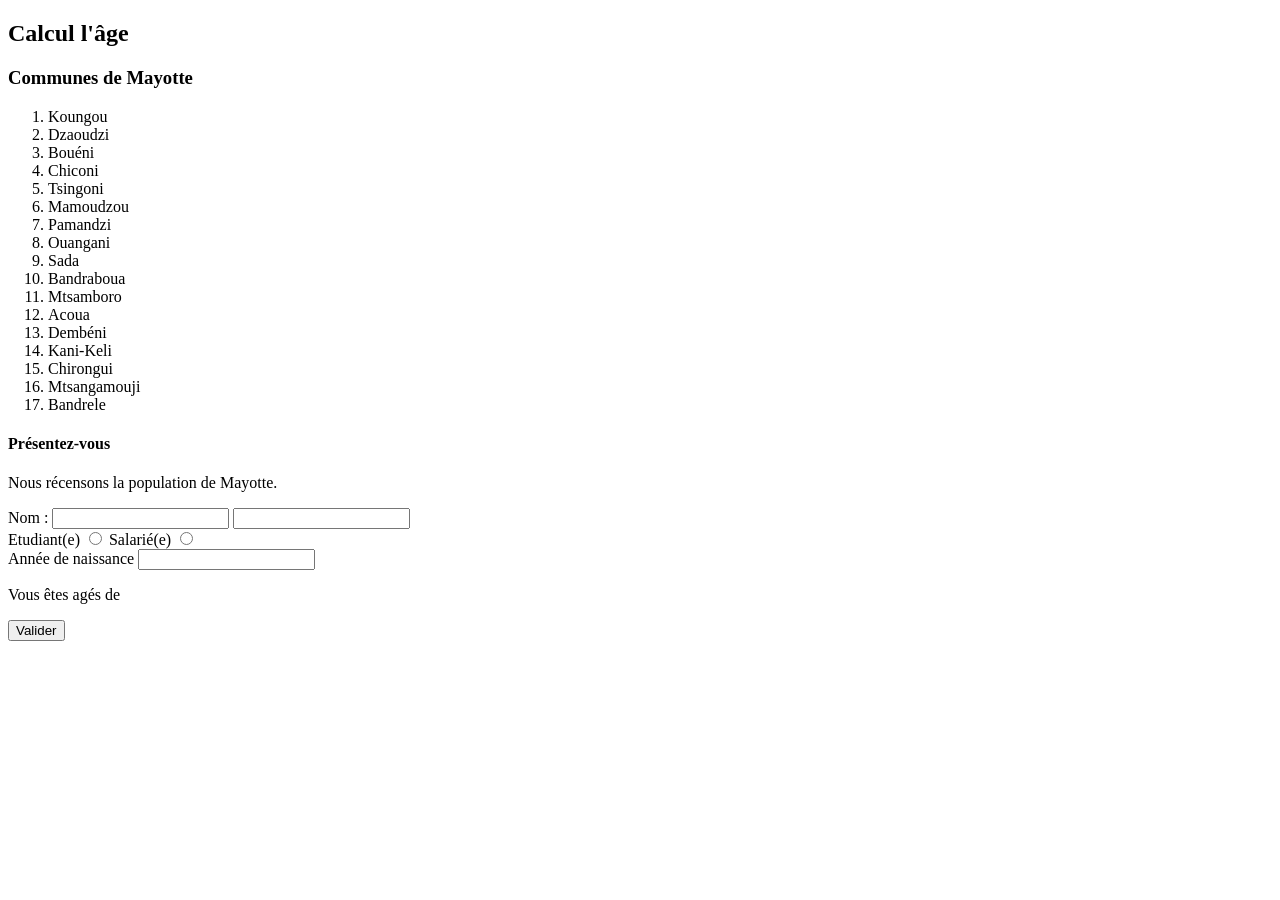
==== calcul_age.html @ 45996d82 "Récupèrer des données depuis le fichier HTML grâce à la DOM" ====
<!DOCTYPE html>
<html lang="fr">
<head>
    <meta charset="UTF-8">
    <meta name="viewport" content="width=device-width, initial-scale=1.0">
    <title>Jeu de calcul d'âge</title>
    <link rel="stylesheet" href="calcul_age.css">

    <script src="dom_calcul_age.js" defer></script>
</head>
<body>
    <header>
        <h2>Calcul l'âge</h2>
    </header>

    <section>
        <article>
            <!-- Je liste les communes de Mayotte -->
            <h3 id="communes">Communes de Mayotte</h3>
            <ol id="listCommunes">
                <li class="commune">Koungou</li>
                <li class="commune">Dzaoudzi</li>
                <li class="commune">Bouéni</li>
                <li class="commune">Chiconi</li>
                <li class="commune">Tsingoni</li>
                <li class="commune">Mamoudzou</li>
                <li class="commune">Pamandzi</li>
                <li class="commune">Ouangani</li>
                <li class="commune">Sada</li>
                <li class="commune">Bandraboua</li>
                <li class="commune">Mtsamboro</li>
                <li class="commune">Acoua</li>
                <li class="commune">Dembéni</li>
                <li class="commune">Kani-Keli</li>
                <li class="commune">Chirongui</li>
                <li class="commune">Mtsangamouji</li>
                <li class="commune">Bandrele</li>
            </ol>

            <form>
                <div>
                    <h4>Présentez-vous </h4>
                </div>
                <div id="recensement">
                    <p id="paragraphe1">Nous récensons la population de Mayotte.</p>
                </div>
                <div>
                    <label for="nom">Nom : </label>
                    <input type="text" name="nom" id="nom">
                    <label for="prenom"></label>
                    <input type="text" name="prenom" id="prenom">
                </div>
                <div>
                    <label for="situation">Etudiant(e)</label>
                    <input type="radio" name="situation" id="etudiant">
                    <label for="salarie">Salarié(e)</label>
                    <input type="radio" name="situation" id="salarie">
                </div>

                <div>
                    <label for="anne_naissance">Année de naissance</label>
                    <input type="number" name="annee_naissance" id="annee_naissance">

                    <p>Vous êtes agés de <span id="age_calcule"></span> <p>

                </div>
                <div>
                    <input type="button" value="Valider" id="boutonValider">
                </div>
            </form>
        </article>
    </section>
    
</body>
</html>
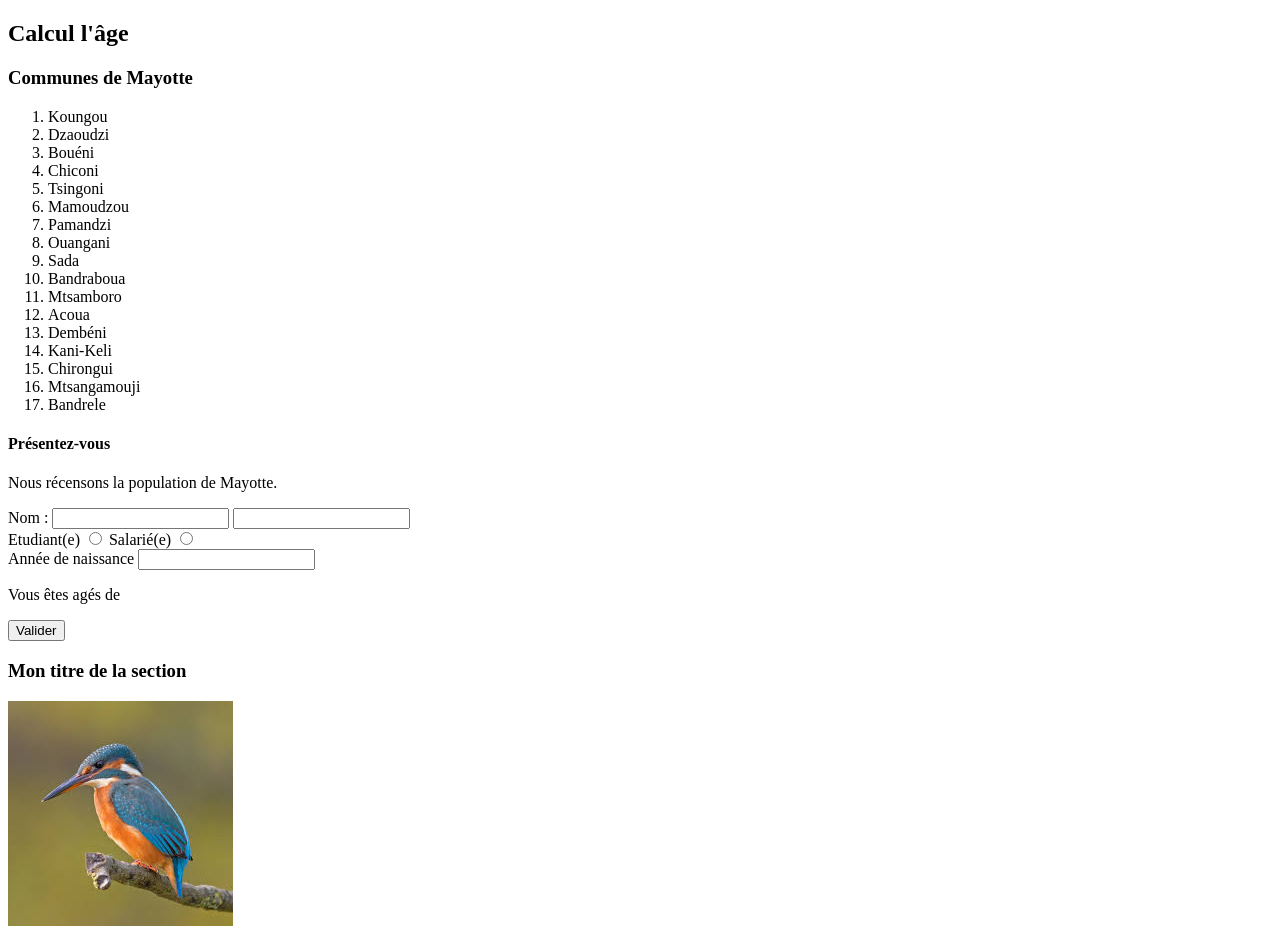
==== commit 1b373e4c: "ajout des elements depuis dom JS" ====
--- a/calcul_age.html
+++ b/calcul_age.html
@@ -70,6 +70,11 @@
             </form>
         </article>
     </section>
+
+    <!-- J'insère ici une section en utilisation la DOM côté JavaScript -->
+
+    <!-- Ma deuxième tentative de création de section -->
+     
     
 </body>
 </html>
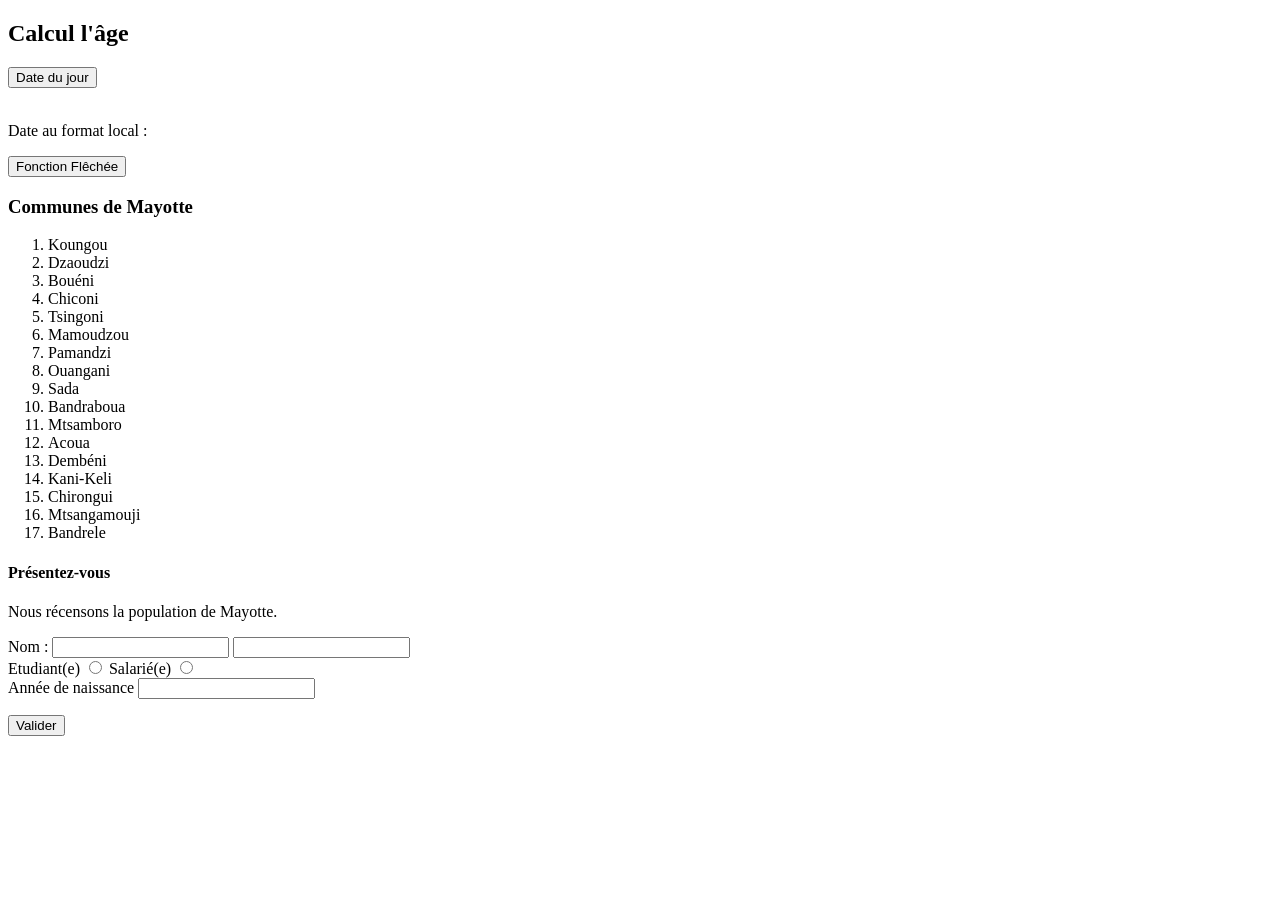
==== commit 931024f3: "Ajout des événements sur le sformulaires" ====
--- a/calcul_age.html
+++ b/calcul_age.html
@@ -6,7 +6,9 @@
     <title>Jeu de calcul d'âge</title>
     <link rel="stylesheet" href="calcul_age.css">
 
-    <script src="dom_calcul_age.js" defer></script>
+    <script src="evenement.js" defer></script>
+    <!-- <script src="dom_calcul_age.js" defer></script> -->
+    
 </head>
 <body>
     <header>
@@ -15,6 +17,21 @@
 
     <section>
         <article>
+            <!-- J'affiche la date du jour et l'heure -->
+             <div id="date" class="date">
+                <button id="validerDate">Date du jour</button>
+                <span id="dateDuJour"></span>
+                <br><br>
+
+                <p>
+                    Date au format local : <span id="dateDuJourFormat2"></span>
+                </p>
+             </div>
+
+             <div id="fonctionFleche">
+                <button id="boutonFleche">Fonction Flêchée</button>
+
+             </div>
             <!-- Je liste les communes de Mayotte -->
             <h3 id="communes">Communes de Mayotte</h3>
             <ol id="listCommunes">
@@ -61,11 +78,15 @@
                     <label for="anne_naissance">Année de naissance</label>
                     <input type="number" name="annee_naissance" id="annee_naissance">
 
-                    <p>Vous êtes agés de <span id="age_calcule"></span> <p>
+                    <p id="messageUtilisateur">
+                        <span id="nomUtilisateur"></span>
+                        <span id="age_calcule"></span>
+                        <span id="majorite"></span> 
+                    </p>
 
                 </div>
                 <div>
-                    <input type="button" value="Valider" id="boutonValider">
+                    <button value="Valider" id="boutonValider">Valider</button>
                 </div>
             </form>
         </article>
@@ -74,7 +95,7 @@
     <!-- J'insère ici une section en utilisation la DOM côté JavaScript -->
 
     <!-- Ma deuxième tentative de création de section -->
-     
+
     
 </body>
 </html>
